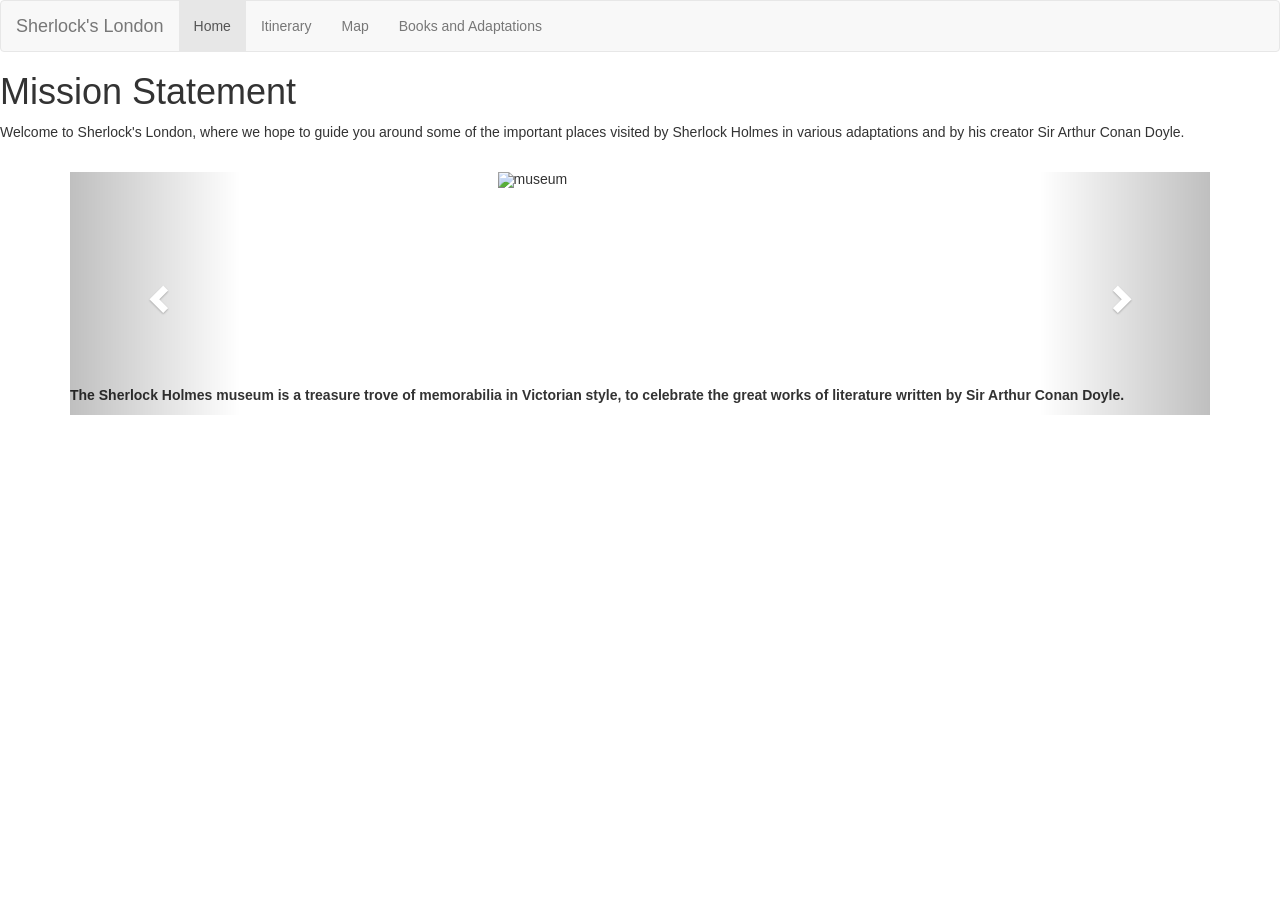
==== literary.london.home2.html @ 558e5873 "Home page" ====
<!DOCTYPE html>
<html>
  <head>
    <title>Sherlock's London</title>
  </head>
  <body>

 <nav class="navbar navbar-default">
  <div class="container-fluid">
    <div class="navbar-header">
      <a class="navbar-brand" href="#">Sherlock's London</a>
    </div>
    <ul class="nav navbar-nav">
      <li class="active"><a href="#">Home</a></li>
      <li><a href="sherlockitinerary.html">Itinerary</a></li>
      <li><a href="#">Map</a></li> 
      <li><a href="#">Books and Adaptations</a></li> 
    </ul>
  </div>
</nav>
    
    <h1>Mission Statement</h1>
      <p>Welcome to Sherlock's London, where we hope to guide you around some of the important places visited by Sherlock Holmes in various adaptations and by his creator Sir Arthur Conan Doyle.</p>


  <meta charset="utf-8">
  <meta name="viewport" content="width=device-width, initial-scale=1">
  <link rel="stylesheet" href="http://maxcdn.bootstrapcdn.com/bootstrap/3.3.6/css/bootstrap.min.css">
  <script src="https://ajax.googleapis.com/ajax/libs/jquery/1.12.0/jquery.min.js"></script>
  <script src="http://maxcdn.bootstrapcdn.com/bootstrap/3.3.6/js/bootstrap.min.js"></script>
  <style>
  .carousel-inner > .item > img,
  .carousel-inner > .item > a > img {
      width: 25%;
      margin: auto;
  }
  </style>
</head>
<body>
<div class="container">
  <br>
  <div id="myCarousel" class="carousel slide" data-ride="carousel">
    <!-- Indicators -->
    <ol class="carousel-indicators">
      <li data-target="#myCarousel" data-slide-to="0" class="active"></li>
      <li data-target="#myCarousel" data-slide-to="1"></li>
      <li data-target="#myCarousel" data-slide-to="2"></li>
      <li data-target="#myCarousel" data-slide-to="3"></li>
    </ol>

    <!-- Wrapper for slides -->
    <div class="carousel-inner" role="listbox">
      <div class="item active">
        <img src="http://www.sherlock-holmes.co.uk/pr/house-front-4.jpg" alt="museum" width="460" height="345">
        <p><strong>The Sherlock Holmes museum is a treasure trove of memorabilia in Victorian style, to celebrate the great works of literature written by Sir Arthur Conan Doyle. </strong></p>
      </div>

      <div class="item">
        <img src="http://www.sherlock-holmes.co.uk/pr/holmes_study_colour.jpg" alt="study" width="460" height="345">
        <p><strong>Inside the museum, Sherlock Holmes Study, 221B Baker Street Museum</strong></p>
      </div>
    
      <div class="item">
        <img src="http://www.sherlock-holmes.co.uk/images/t_plaque.gif" alt="Blue Plaque" width="460" height="345">
        <p><strong>The English Heritage Blue plaques commemorate notable locations and houses of historical interest.</strong></p>
      </div>

      <div class="item">
        <img src="http://www.sherlock-holmes.co.uk/pr/front-door-large.jpg" alt="External" width="460" height="345">
        <p><strong>Museum exterior. The museum is a must visti for any Sherlock Holmes fan.</strong></p>
      </div>
    </div>

    <!-- Left and right controls -->
    <a class="left carousel-control" href="#myCarousel" role="button" data-slide="prev">
      <span class="glyphicon glyphicon-chevron-left" aria-hidden="true"></span>
      <span class="sr-only">Previous</span>
    </a>
    <a class="right carousel-control" href="#myCarousel" role="button" data-slide="next">
      <span class="glyphicon glyphicon-chevron-right" aria-hidden="true"></span>
      <span class="sr-only">Next</span>
    </a>
  </div>
</div>


</body>
</html>
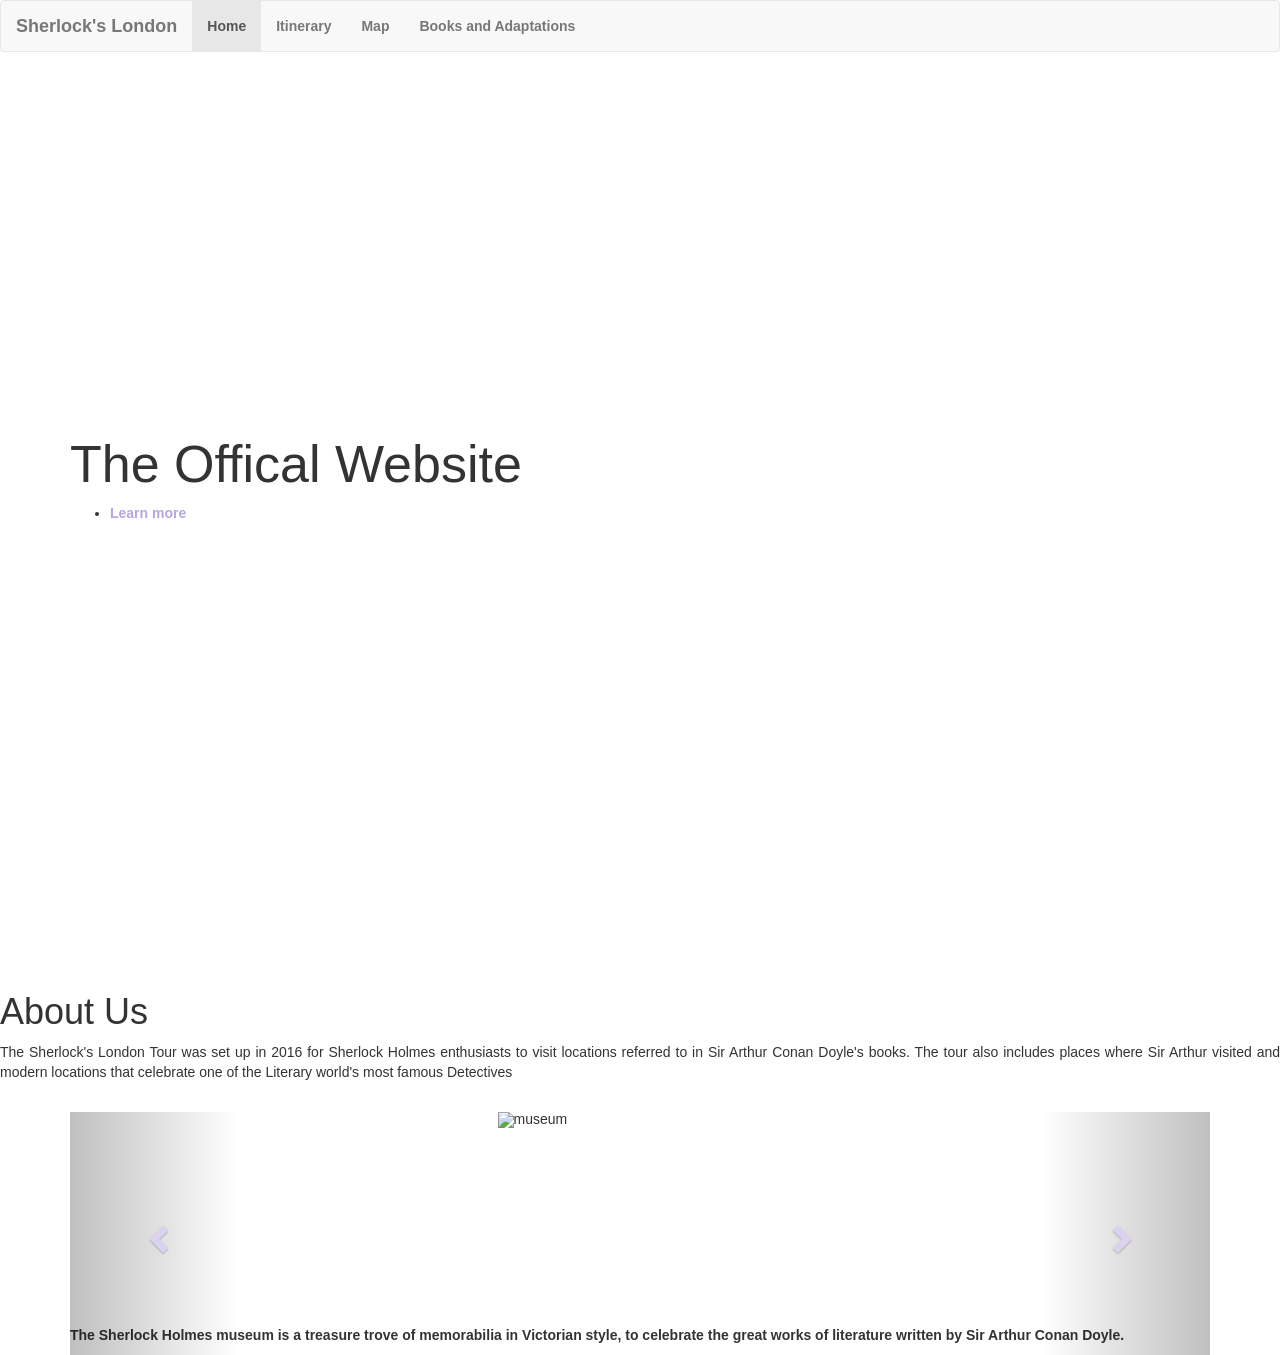
==== commit de473415: "Style changes added css file" ====
--- a/literary.london.home2.html
+++ b/literary.london.home2.html
@@ -1,88 +1,108 @@
-<!DOCTYPE html>
-<html>
-  <head>
-    <title>Sherlock's London</title>
-  </head>
-  <body>
-
- <nav class="navbar navbar-default">
-  <div class="container-fluid">
-    <div class="navbar-header">
-      <a class="navbar-brand" href="#">Sherlock's London</a>
-    </div>
-    <ul class="nav navbar-nav">
-      <li class="active"><a href="#">Home</a></li>
-      <li><a href="sherlockitinerary.html">Itinerary</a></li>
-      <li><a href="#">Map</a></li> 
-      <li><a href="#">Books and Adaptations</a></li> 
-    </ul>
-  </div>
-</nav>
-    
-    <h1>Mission Statement</h1>
-      <p>Welcome to Sherlock's London, where we hope to guide you around some of the important places visited by Sherlock Holmes in various adaptations and by his creator Sir Arthur Conan Doyle.</p>
-
-
-  <meta charset="utf-8">
-  <meta name="viewport" content="width=device-width, initial-scale=1">
-  <link rel="stylesheet" href="http://maxcdn.bootstrapcdn.com/bootstrap/3.3.6/css/bootstrap.min.css">
-  <script src="https://ajax.googleapis.com/ajax/libs/jquery/1.12.0/jquery.min.js"></script>
-  <script src="http://maxcdn.bootstrapcdn.com/bootstrap/3.3.6/js/bootstrap.min.js"></script>
-  <style>
-  .carousel-inner > .item > img,
-  .carousel-inner > .item > a > img {
-      width: 25%;
-      margin: auto;
-  }
-  </style>
-</head>
-<body>
-<div class="container">
-  <br>
-  <div id="myCarousel" class="carousel slide" data-ride="carousel">
-    <!-- Indicators -->
-    <ol class="carousel-indicators">
-      <li data-target="#myCarousel" data-slide-to="0" class="active"></li>
-      <li data-target="#myCarousel" data-slide-to="1"></li>
-      <li data-target="#myCarousel" data-slide-to="2"></li>
-      <li data-target="#myCarousel" data-slide-to="3"></li>
-    </ol>
-
-    <!-- Wrapper for slides -->
-    <div class="carousel-inner" role="listbox">
-      <div class="item active">
-        <img src="http://www.sherlock-holmes.co.uk/pr/house-front-4.jpg" alt="museum" width="460" height="345">
-        <p><strong>The Sherlock Holmes museum is a treasure trove of memorabilia in Victorian style, to celebrate the great works of literature written by Sir Arthur Conan Doyle. </strong></p>
-      </div>
-
-      <div class="item">
-        <img src="http://www.sherlock-holmes.co.uk/pr/holmes_study_colour.jpg" alt="study" width="460" height="345">
-        <p><strong>Inside the museum, Sherlock Holmes Study, 221B Baker Street Museum</strong></p>
-      </div>
-    
-      <div class="item">
-        <img src="http://www.sherlock-holmes.co.uk/images/t_plaque.gif" alt="Blue Plaque" width="460" height="345">
-        <p><strong>The English Heritage Blue plaques commemorate notable locations and houses of historical interest.</strong></p>
-      </div>
-
-      <div class="item">
-        <img src="http://www.sherlock-holmes.co.uk/pr/front-door-large.jpg" alt="External" width="460" height="345">
-        <p><strong>Museum exterior. The museum is a must visti for any Sherlock Holmes fan.</strong></p>
-      </div>
-    </div>
-
-    <!-- Left and right controls -->
-    <a class="left carousel-control" href="#myCarousel" role="button" data-slide="prev">
-      <span class="glyphicon glyphicon-chevron-left" aria-hidden="true"></span>
-      <span class="sr-only">Previous</span>
-    </a>
-    <a class="right carousel-control" href="#myCarousel" role="button" data-slide="next">
-      <span class="glyphicon glyphicon-chevron-right" aria-hidden="true"></span>
-      <span class="sr-only">Next</span>
-    </a>
-  </div>
-</div>
-
-
-</body>
-</html>
+<!DOCTYPE html>
+<html>
+  <head>
+    <title>Sherlock's London</title>
+    <link rel="stylesheet" type="text/css" href="Sherlock.css" media="screen">
+  </head>
+  <body>
+
+ <nav class="navbar navbar-default">
+  <div class="container-fluid">
+    <div class="navbar-header">
+      <a class="navbar-brand" href="#">Sherlock's London</a>
+    </div>
+    <ul class="nav navbar-nav">
+      <li class="active"><a href="#">Home</a></li>
+      <li><a href="sherlockitinerary2.html">Itinerary</a></li>
+      <li><a href="#">Map</a></li> 
+      <li><a href="#">Books and Adaptations</a></li> 
+    </ul>
+  </div>
+</nav>
+    <section id="home" class="home-first-section hero parallax clearfix" style="height: 900px; background-image: url(&quot;http://sherlockholmes.com/wp/wp-content/uploads/2013/09/Fotolia_82279160_M2.jpg&quot;); background-position: 50% -321px;">
+
+  <!-- Content -->
+  <div class="dark content container" style="margin-top: 364px;">
+    <!-- Headings -->
+    <div class="ticker">
+                  <h1 style="font-size: 52px; margin-top: 0px;">The Offical Website</h1>
+                </div>
+
+    <!-- Buttons -->
+        <ul class="call-to-action">
+            <li>
+                <a class="button" href="#about-us">
+          Learn more        </a>
+      </li>
+                </ul>
+    
+  </div>
+
+</section>
+    <h1>About Us</h1>
+      <p>The Sherlock's London Tour was set up in 2016 for Sherlock Holmes enthusiasts to visit locations referred to in Sir Arthur Conan Doyle's books. The tour also includes places where Sir Arthur visited and modern locations that celebrate one of the Literary world's most famous Detectives</p>
+
+
+  <meta charset="utf-8">
+  <meta name="viewport" content="width=device-width, initial-scale=1">
+  <link rel="stylesheet" href="http://maxcdn.bootstrapcdn.com/bootstrap/3.3.6/css/bootstrap.min.css">
+  <script src="https://ajax.googleapis.com/ajax/libs/jquery/1.12.0/jquery.min.js"></script>
+  <script src="http://maxcdn.bootstrapcdn.com/bootstrap/3.3.6/js/bootstrap.min.js"></script>
+  <style>
+  .carousel-inner > .item > img,
+  .carousel-inner > .item > a > img {
+      width: 25%;
+      margin: auto;
+  }
+  </style>
+</head>
+<body>
+<div class="container">
+  <br>
+  <div id="myCarousel" class="carousel slide" data-ride="carousel">
+    <!-- Indicators -->
+    <ol class="carousel-indicators">
+      <li data-target="#myCarousel" data-slide-to="0" class="active"></li>
+      <li data-target="#myCarousel" data-slide-to="1"></li>
+      <li data-target="#myCarousel" data-slide-to="2"></li>
+      <li data-target="#myCarousel" data-slide-to="3"></li>
+    </ol>
+
+    <!-- Wrapper for slides -->
+    <div class="carousel-inner" role="listbox">
+      <div class="item active">
+        <img src="http://www.sherlock-holmes.co.uk/pr/house-front-4.jpg" alt="museum" width="460" height="345">
+        <p><strong>The Sherlock Holmes museum is a treasure trove of memorabilia in Victorian style, to celebrate the great works of literature written by Sir Arthur Conan Doyle. </strong></p>
+      </div>
+
+      <div class="item">
+        <img src="http://www.sherlock-holmes.co.uk/pr/holmes_study_colour.jpg" alt="study" width="460" height="345">
+        <p><strong>Inside the museum, Sherlock Holmes Study, 221B Baker Street Museum</strong></p>
+      </div>
+    
+      <div class="item">
+        <img src="http://www.sherlock-holmes.co.uk/images/t_plaque.gif" alt="Blue Plaque" width="460" height="345">
+        <p><strong>The English Heritage Blue plaques commemorate notable locations and houses of historical interest.</strong></p>
+      </div>
+
+      <div class="item">
+        <img src="http://www.sherlock-holmes.co.uk/pr/front-door-large.jpg" alt="External" width="460" height="345">
+        <p><strong>Museum exterior. The museum is a must visti for any Sherlock Holmes fan.</strong></p>
+      </div>
+    </div>
+
+    <!-- Left and right controls -->
+    <a class="left carousel-control" href="#myCarousel" role="button" data-slide="prev">
+      <span class="glyphicon glyphicon-chevron-left" aria-hidden="true"></span>
+      <span class="sr-only">Previous</span>
+    </a>
+    <a class="right carousel-control" href="#myCarousel" role="button" data-slide="next">
+      <span class="glyphicon glyphicon-chevron-right" aria-hidden="true"></span>
+      <span class="sr-only">Next</span>
+    </a>
+  </div>
+</div>
+
+
+</body>
+</html>
--- a/Sherlock.css
+++ b/Sherlock.css
@@ -0,0 +1,181 @@
+html {
+	margin: 0;
+	padding: 0;
+	}
+body { 
+	font: 75% georgia, sans-serif;
+	line-height: 1.88889;
+	color: #555753; 
+	background: #fff url(blossoms.jpg) no-repeat bottom right; 
+	margin: 0; 
+	padding: 0;
+	}
+p { 
+	margin-top: 0; 
+	text-align: justify;
+	}
+h3 { 
+	font: italic normal 1.4em georgia, sans-serif;
+	letter-spacing: 1px; 
+	margin-bottom: 0; 
+	color: #7D775C;
+	}
+a:link { 
+	font-weight: bold; 
+	text-decoration: none; 
+	color: #B7A5DF;
+	}
+a:visited { 
+	font-weight: bold; 
+	text-decoration: none; 
+	color: #D4CDDC;
+	}
+a:hover, a:focus, a:active { 
+	text-decoration: underline; 
+	color: #9685BA;
+	}
+abbr {
+	border-bottom: none;
+	}
+
+.page-wrapper { 
+	background: url(zen-bg.jpg) no-repeat top left; 
+	padding: 0 175px 0 110px;  
+	margin: 0; 
+	position: relative;
+	}
+
+.intro { 
+	min-width: 470px;
+	width: 100%;
+	}
+
+header h1 { 
+	background: transparent url(h1.gif) no-repeat top left;
+	margin-top: 10px;
+	display: block;
+	width: 219px;
+	height: 87px;
+	float: left;
+
+	text-indent: 100%;
+	white-space: nowrap;
+	overflow: hidden;
+	}
+header h2 { 
+	background: transparent url(h2.gif) no-repeat top left; 
+	margin-top: 58px; 
+	margin-bottom: 40px; 
+	width: 200px; 
+	height: 18px; 
+	float: right;
+
+	text-indent: 100%;
+	white-space: nowrap;
+	overflow: hidden;
+	}
+header {
+	padding-top: 20px;
+	height: 87px;
+}
+
+.summary {
+	clear: both; 
+	margin: 20px 20px 20px 10px; 
+	width: 160px; 
+	float: left;
+	}
+.summary p {
+	font: italic 1.1em/2.2 georgia; 
+	text-align: center;
+	}
+
+.preamble {
+	clear: right; 
+	padding: 0px 10px 0 10px;
+	}
+.supporting {	
+	padding-left: 10px; 
+	margin-bottom: 40px;
+	}
+
+footer { 
+	text-align: center; 
+	}
+footer a:link, footer a:visited { 
+	margin-right: 20px; 
+	}
+
+.sidebar {
+	margin-left: 600px; 
+	position: absolute; 
+	top: 0; 
+	right: 0;
+	}
+.sidebar .wrapper { 
+	font: 10px verdana, sans-serif; 
+	background: transparent url(paper-bg.jpg) top left repeat-y; 
+	padding: 10px; 
+	margin-top: 150px; 
+	width: 130px; 
+	}
+.sidebar h3.select { 
+	background: transparent url(h3.gif) no-repeat top left; 
+	margin: 10px 0 5px 0; 
+	width: 97px; 
+	height: 16px; 
+
+	text-indent: 100%;
+	white-space: nowrap;
+	overflow: hidden;
+	}
+.sidebar h3.archives { 
+	background: transparent url(h5.gif) no-repeat top left; 
+	margin: 25px 0 5px 0; 
+	width:57px; 
+	height: 14px; 
+
+	text-indent: 100%;
+	white-space: nowrap;
+	overflow: hidden;
+	}
+.sidebar h3.resources { 
+	background: transparent url(h6.gif) no-repeat top left; 
+	margin: 25px 0 5px 0; 
+	width:63px; 
+	height: 10px; 
+
+	text-indent: 100%;
+	white-space: nowrap;
+	overflow: hidden;
+	}
+
+
+.sidebar ul {
+	margin: 0;
+	padding: 0;
+	}
+.sidebar li {
+	line-height: 1.3em; 
+	background: transparent url(cr1.gif) no-repeat top center; 
+	display: block; 
+	padding-top: 5px; 
+	margin-bottom: 5px;
+	list-style-type: none;
+	}
+.sidebar li a:link {
+	color: #988F5E;
+	}
+.sidebar li a:visited {
+	color: #B3AE94;
+	}
+
+
+.extra1 {
+	background: transparent url(cr2.gif) top left no-repeat; 
+	position: absolute; 
+	top: 40px; 
+	right: 0; 
+	width: 148px; 
+	height: 110px;
+	}
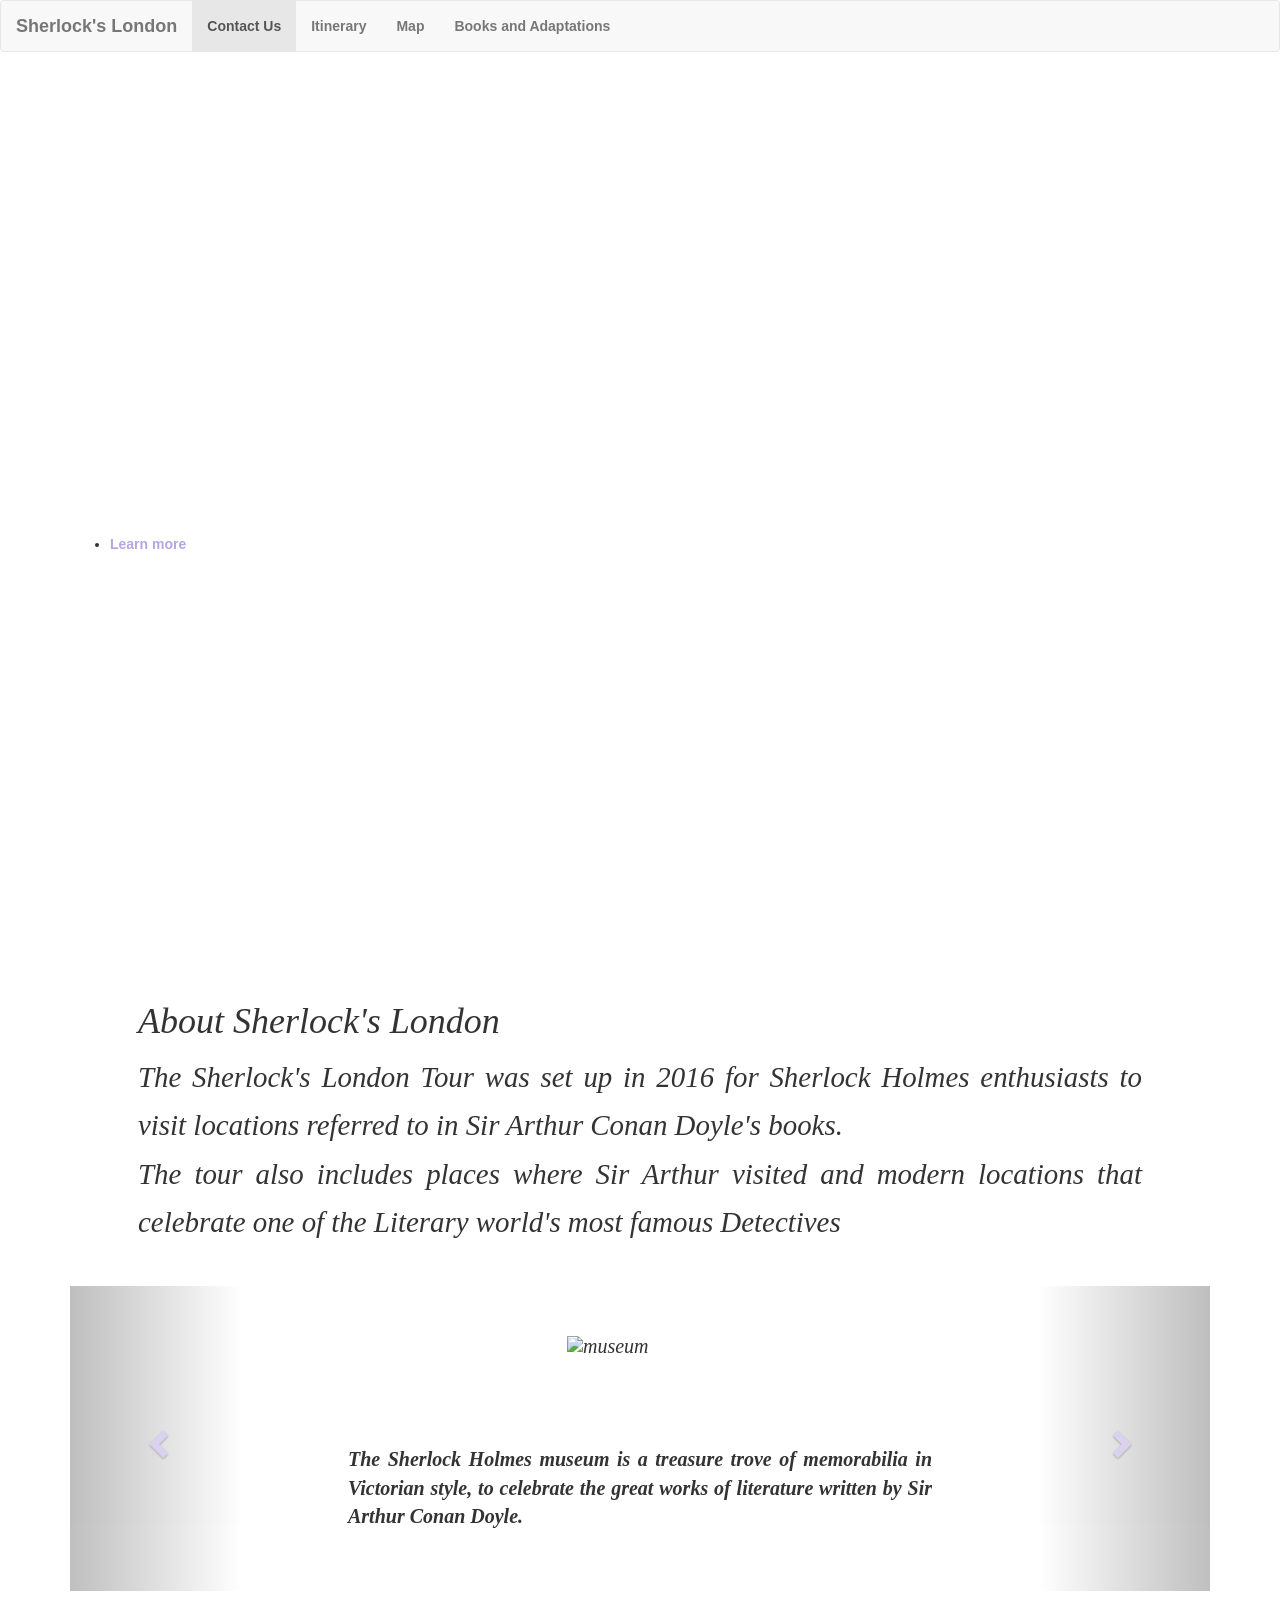
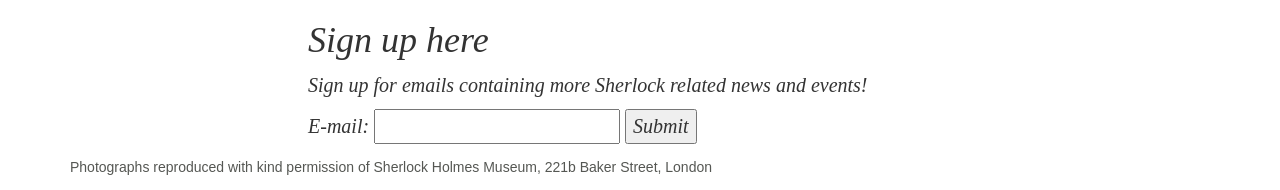
==== commit 87e97856: "Style changes style changes" ====
--- a/literary.london.home2.html
+++ b/literary.london.home2.html
@@ -2,7 +2,7 @@
 <html>
   <head>
     <title>Sherlock's London</title>
-    <link rel="stylesheet" type="text/css" href="Sherlock.css" media="screen">
+ <link rel="stylesheet" type="text/css" href="Sherlock.css" media="screen">
   </head>
   <body>
 
@@ -12,7 +12,7 @@
       <a class="navbar-brand" href="#">Sherlock's London</a>
     </div>
     <ul class="nav navbar-nav">
-      <li class="active"><a href="#">Home</a></li>
+      <li class="active"><a href="literary.london.home2">Contact Us</a></li>
       <li><a href="sherlockitinerary2.html">Itinerary</a></li>
       <li><a href="#">Map</a></li> 
       <li><a href="#">Books and Adaptations</a></li> 
@@ -22,16 +22,17 @@
     <section id="home" class="home-first-section hero parallax clearfix" style="height: 900px; background-image: url(&quot;http://sherlockholmes.com/wp/wp-content/uploads/2013/09/Fotolia_82279160_M2.jpg&quot;); background-position: 50% -321px;">
 
   <!-- Content -->
+
   <div class="dark content container" style="margin-top: 364px;">
     <!-- Headings -->
     <div class="ticker">
-                  <h1 style="font-size: 52px; margin-top: 0px;">The Offical Website</h1>
+                  <h1 style="font-size: 80px; margin-top: 0px; color: white; font-family:georgia;">Sherlock's London</h1>
                 </div>
 
     <!-- Buttons -->
         <ul class="call-to-action">
             <li>
-                <a class="button" href="#about-us">
+                <a class="button" href="sherlockitinerary2.html">
           Learn more        </a>
       </li>
                 </ul>
@@ -39,8 +40,10 @@
   </div>
 
 </section>
-    <h1>About Us</h1>
-      <p>The Sherlock's London Tour was set up in 2016 for Sherlock Holmes enthusiasts to visit locations referred to in Sir Arthur Conan Doyle's books. The tour also includes places where Sir Arthur visited and modern locations that celebrate one of the Literary world's most famous Detectives</p>
+<div class="aboutus">
+    <h1>About Sherlock's London</h1>
+      <p><small>The Sherlock's London Tour was set up in 2016 for Sherlock Holmes enthusiasts to visit locations referred to in Sir Arthur Conan Doyle's books. <br>The tour also includes places where Sir Arthur visited and modern locations that celebrate one of the Literary world's most famous Detectives</br></small></p>
+    </div>
 
 
   <meta charset="utf-8">
@@ -99,8 +102,23 @@
     <a class="right carousel-control" href="#myCarousel" role="button" data-slide="next">
       <span class="glyphicon glyphicon-chevron-right" aria-hidden="true"></span>
       <span class="sr-only">Next</span>
+
     </a>
   </div>
+  <div class="signupform">
+    <h1>Sign up here</h1>
+<p> Sign up for emails containing more Sherlock related news and events!</p>
+
+
+<form action="action_page.php">
+  E-mail:
+  <input type="email" name="email">
+  <input type="submit">
+</form>
+</div>
+<div class="footer">
+  <p>Photographs reproduced with kind permission of Sherlock Holmes Museum, 221b Baker Street, London</p>
+</div>
 </div>
 
 
--- a/Sherlock.css
+++ b/Sherlock.css
@@ -38,7 +38,15 @@
 	border-bottom: none;
 	}
 
-.page-wrapper { 
+
+/* specific divs */
+.ticker{
+	font-size: 80px;
+color:white;
+
+}
+
+.page-wrapper
 	background: url(zen-bg.jpg) no-repeat top left; 
 	padding: 0 175px 0 110px;  
 	margin: 0; 
@@ -149,33 +157,57 @@
 	white-space: nowrap;
 	overflow: hidden;
 	}
-
-
-.sidebar ul {
-	margin: 0;
+.center {
+    margin: auto;
+    width: 60%;
+    border: 24px solid #73AD21;
+    padding: 100px;
+}
+.item{    
+	margin: auto;
+    width: 60%;
+    padding: 50px;
+font-style: italic;
+font-size: 20px;
+font-family: georgia;
+}
+.signupform{    
+	margin: auto;
+    width: 60%;
+    padding: 10px;
+font-style: italic;
+font-size: 20px;
+font-family: georgia;
+}
+.aboutus{    
+	margin: auto;
+    width: 80%;
+    padding: 10px;
+font-style: italic;
+font-size: 34px;
+font-family: georgia;
+}
+.footer{
+	font: 100% georgia, sans-serif;
+	line-height: 1.88889;
+	color: #555753; 
+	margin: 0; 
 	padding: 0;
 	}
-.sidebar li {
-	line-height: 1.3em; 
-	background: transparent url(cr1.gif) no-repeat top center; 
-	display: block; 
-	padding-top: 5px; 
-	margin-bottom: 5px;
-	list-style-type: none;
-	}
-.sidebar li a:link {
-	color: #988F5E;
-	}
-.sidebar li a:visited {
-	color: #B3AE94;
-	}
-
-
-.extra1 {
-	background: transparent url(cr2.gif) top left no-repeat; 
-	position: absolute; 
-	top: 40px; 
-	right: 0; 
-	width: 148px; 
-	height: 110px;
-	}+}
+.intro{
+	{ 
+	margin-top: 10px;
+	display: block;
+	width: 219px;
+	height: 87px;
+	float: left;
+font-family: georgia;
+	text-indent: 100%;
+	white-space: nowrap;
+	overflow: hidden;
+	}
+	}
+	
+	}
+}
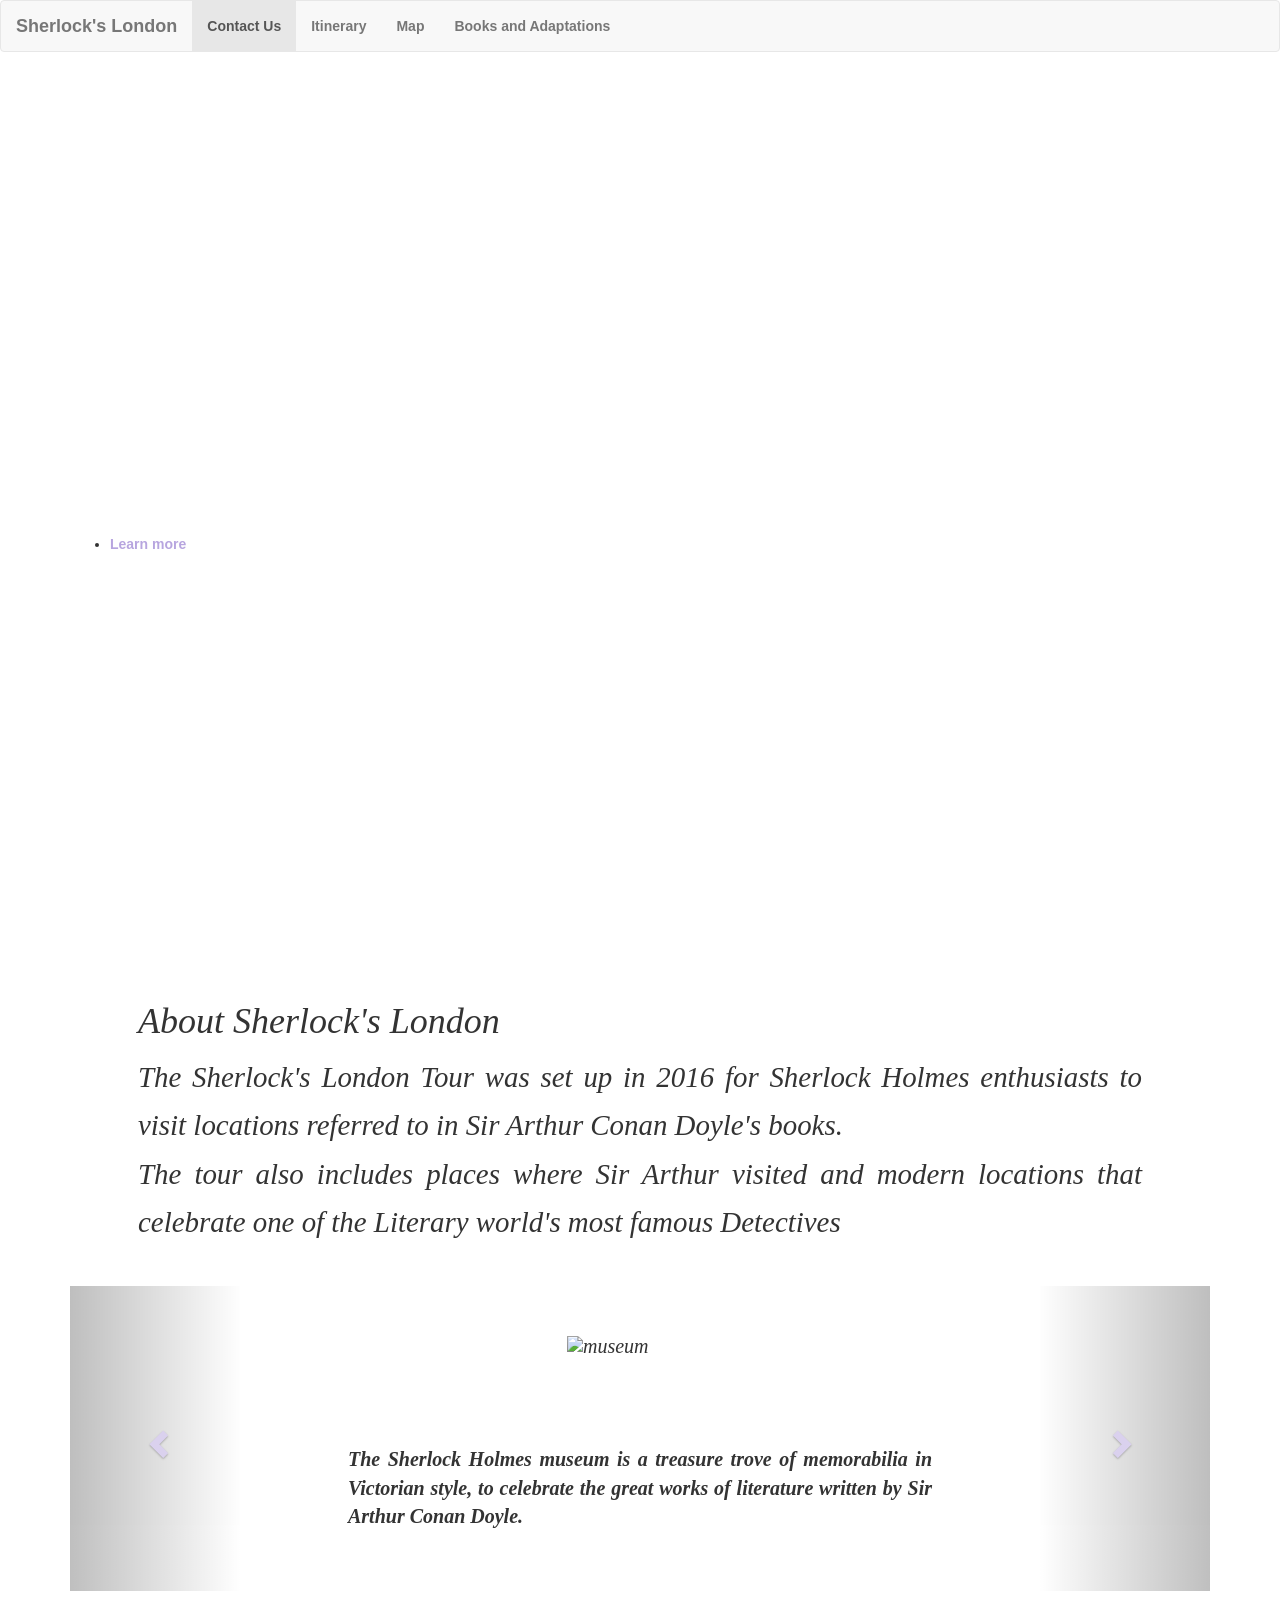
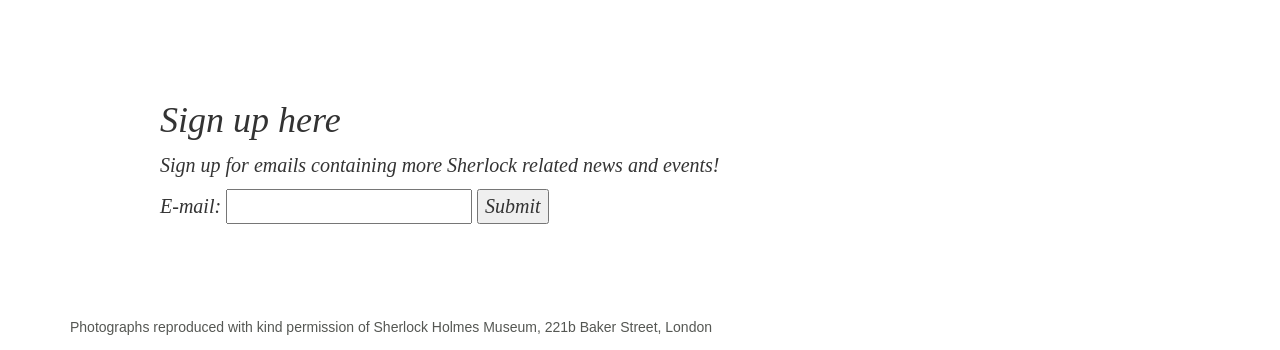
==== commit ca425e1b: "style changes itinerary style changes" ====
--- a/literary.london.home2.html
+++ b/literary.london.home2.html
@@ -90,7 +90,7 @@
 
       <div class="item">
         <img src="http://www.sherlock-holmes.co.uk/pr/front-door-large.jpg" alt="External" width="460" height="345">
-        <p><strong>Museum exterior. The museum is a must visti for any Sherlock Holmes fan.</strong></p>
+        <p><strong>Museum exterior. The museum is a must visit for any Sherlock Holmes fan.</strong></p>
       </div>
     </div>
 
--- a/Sherlock.css
+++ b/Sherlock.css
@@ -172,7 +172,7 @@
 font-family: georgia;
 }
 .signupform{    
-	margin: auto;
+	margin: 80px;
     width: 60%;
     padding: 10px;
 font-style: italic;
@@ -208,6 +208,6 @@
 	overflow: hidden;
 	}
 	}
-	
+
 	}
 }
